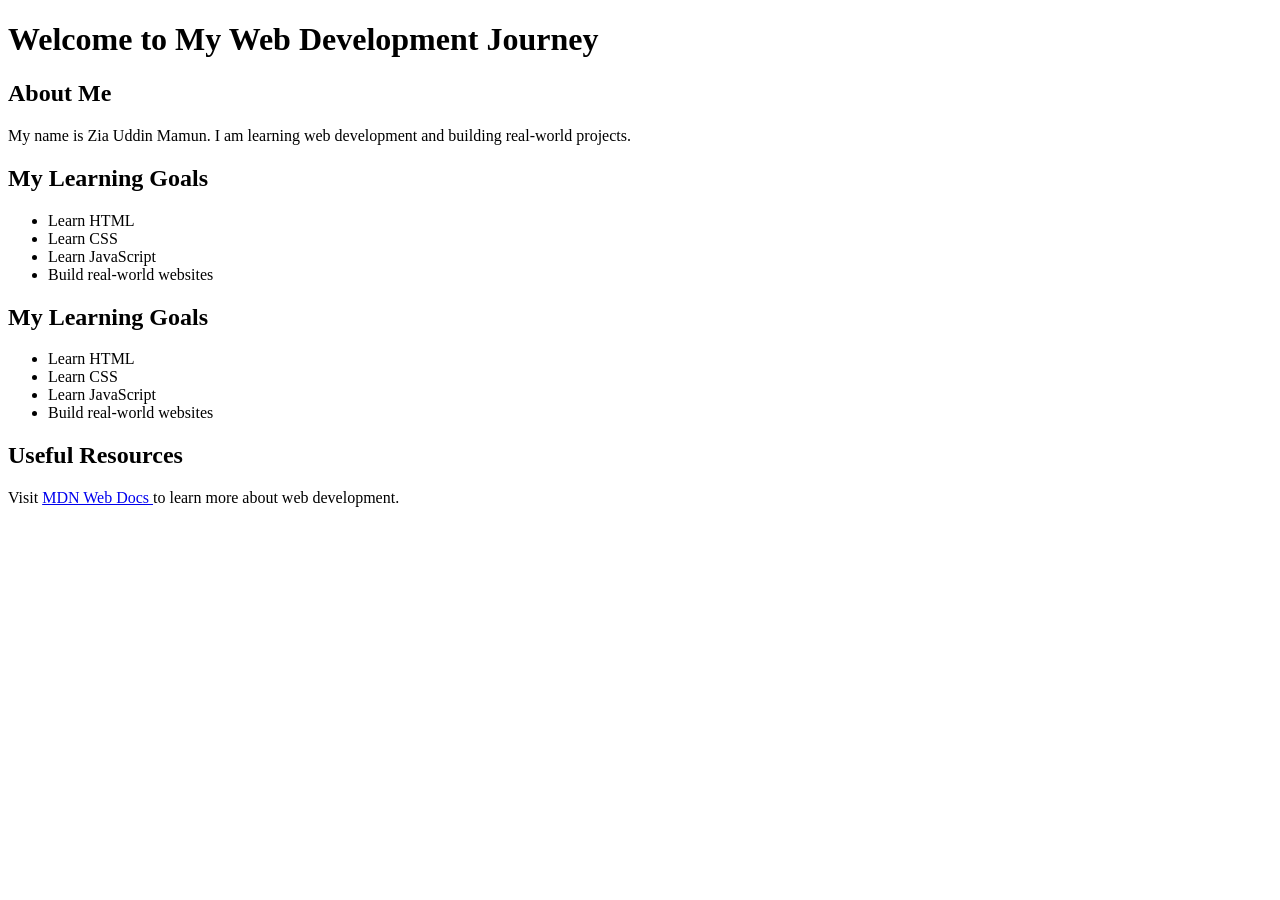
==== Day-01/index.html @ 70ea5e30 "Add Day 01 HTML lesson" ====
<!DOCTYPE html>
<html lang="en">
<head>
    <meta charset="UTF-8">
    <meta name="viewport" content="width=device-width, initial-scale=1.0">

    <title>My HTML Learning Page</title>
</head>

<body>

    <h1>Welcome to My Web Development Journey</h1>

    <h2>About Me</h2>

    <p>
        My name is Zia Uddin Mamun. I am learning web development
        and building real-world projects.
    </p>

    <h2>My Learning Goals</h2>

    <ul>
        <li>Learn HTML</li>
        <li>Learn CSS</li>
        <li>Learn JavaScript</li>
        <li>Build real-world websites</li>
    </ul>

</body>
</html><h2>My Learning Goals</h2>

<ul>
    <li>Learn HTML</li>
    <li>Learn CSS</li>
    <li>Learn JavaScript</li>
    <li>Build real-world websites</li>
</ul><h2>Useful Resources</h2>

<p>
    Visit
    <a href="https://developer.mozilla.org/" target="_blank">
        MDN Web Docs
    </a>
    to learn more about web development.
</p>
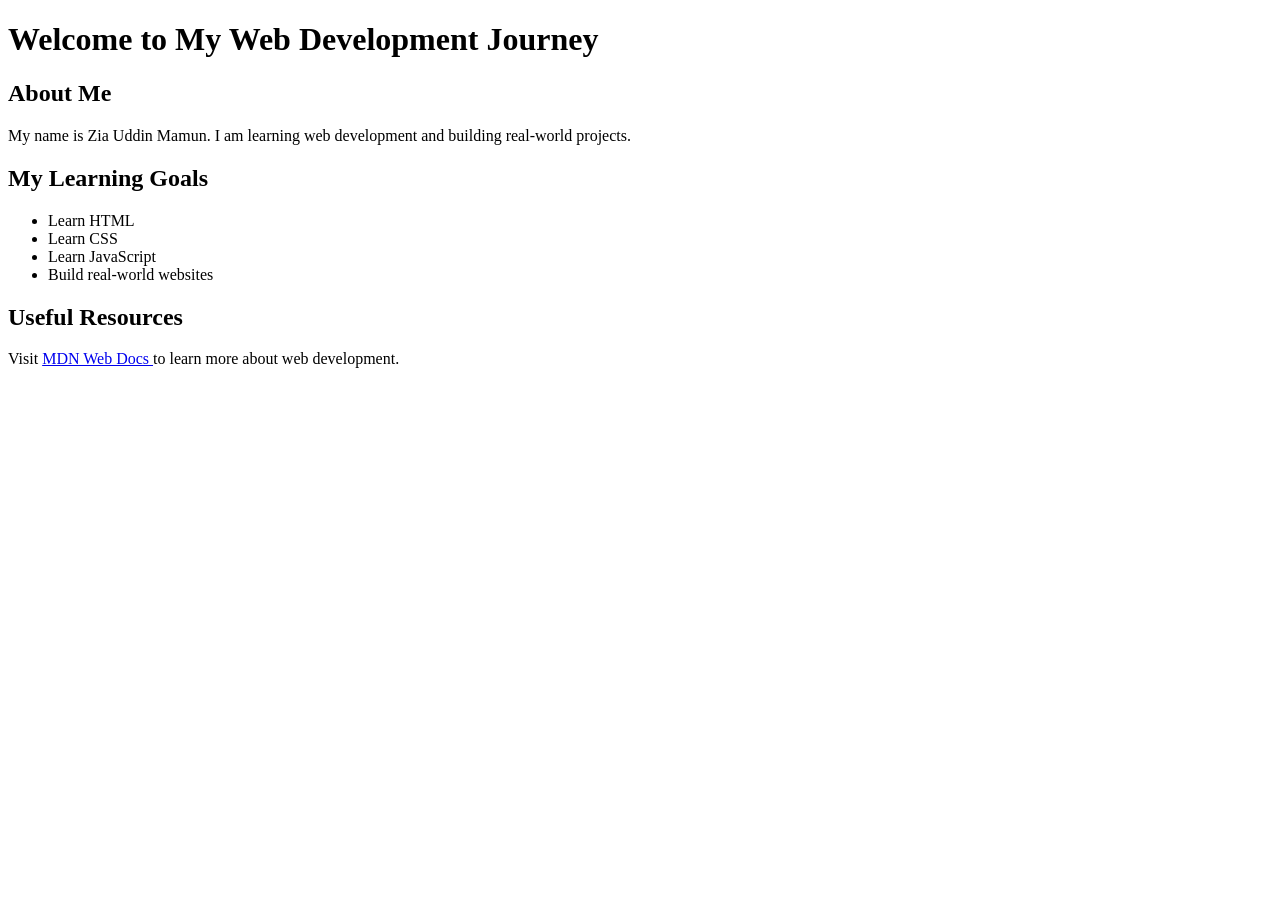
==== commit cae90deb: "Fix Day 01 HTML structure" ====
--- a/Day-01/index.html
+++ b/Day-01/index.html
@@ -27,20 +27,15 @@
         <li>Build real-world websites</li>
     </ul>
 
+    <h2>Useful Resources</h2>
+
+    <p>
+        Visit
+        <a href="https://developer.mozilla.org/" target="_blank">
+            MDN Web Docs
+        </a>
+        to learn more about web development.
+    </p>
+
 </body>
-</html><h2>My Learning Goals</h2>
-
-<ul>
-    <li>Learn HTML</li>
-    <li>Learn CSS</li>
-    <li>Learn JavaScript</li>
-    <li>Build real-world websites</li>
-</ul><h2>Useful Resources</h2>
-
-<p>
-    Visit
-    <a href="https://developer.mozilla.org/" target="_blank">
-        MDN Web Docs
-    </a>
-    to learn more about web development.
-</p>+</html>
